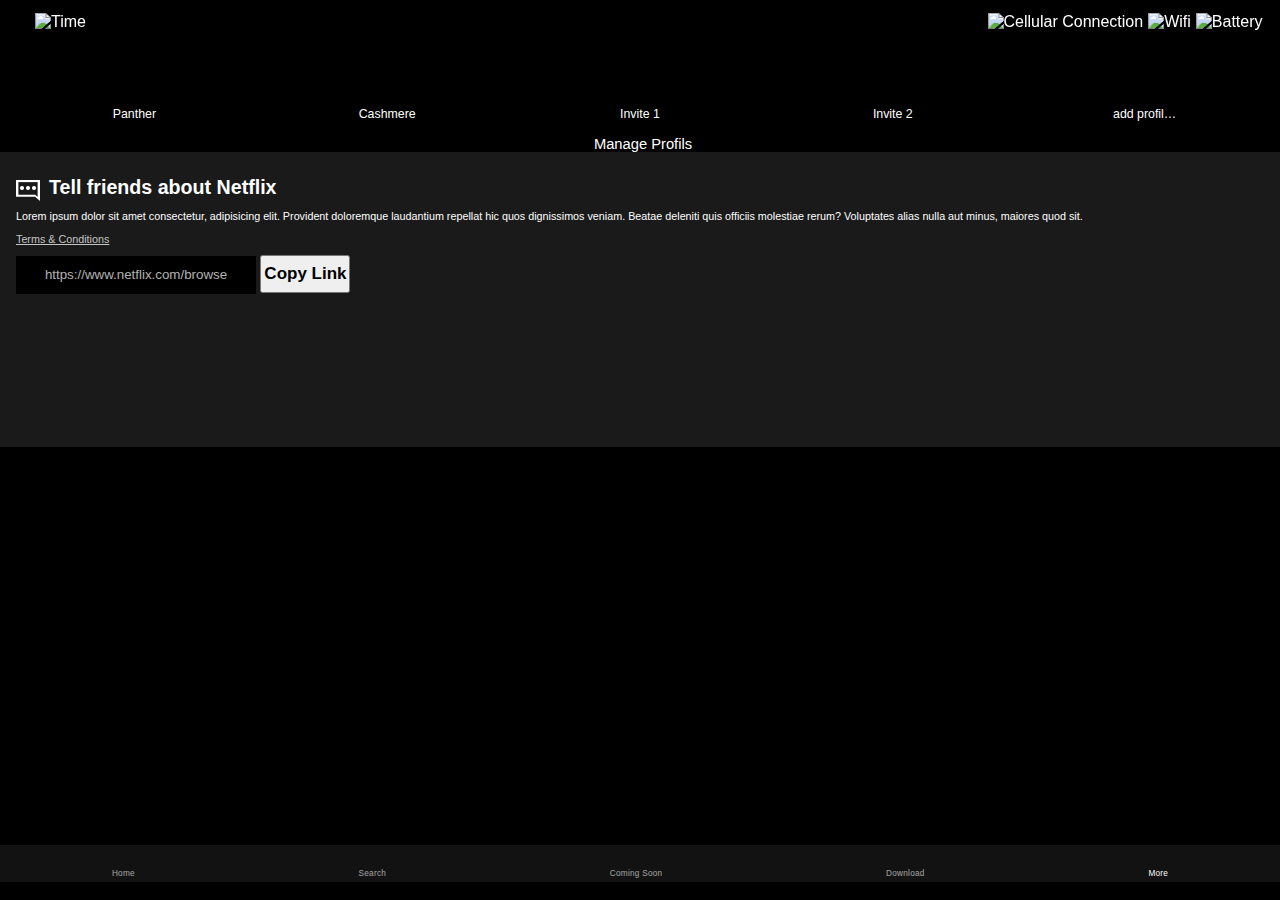
==== more.html @ edc054f3 "jour 4" ====
<!DOCTYPE html>
<html lang="fr">

<head>
    <meta charset="UTF-8">
    <meta name="viewport" content="width=device-width, initial-scale=1.0">
    <link rel="stylesheet" href="style/more.css">
    <title>Netflix/search</title>
</head>

<body>
    <header class="topbar">
        <div class="topbar-phone">
            <div class="hour">
                <img src="image/phone-bar/Time.svg" alt="Time">
            </div>
            <div class="phone-logo">
                <img src="image/phone-bar/Cellular Connection.svg" alt="Cellular Connection"><img
                    src="image/phone-bar/Wifi.svg" alt="Wifi"><img src="image/phone-bar/Battery.svg" alt="Battery">
            </div>
        </div>
    </header>
    <main class="main">
        <div class="container-profils">
            <div class="profils">
                <div class="profil">
                    <a href="home.html"><img src="image/more/profil-1.png" alt=""></a>
                    <p>Panther</p>
                </div>
                <div class="profil">
                    <a href=""><img src="image/more/profil-2.png" alt=""></a>
                    <p>Cashmere</p>
                </div>
                <div class="profil">
                    <a href=""><img src="image/more/profil-3.png" alt=""></a>
                    <p>Invite 1</p>
                </div>
                <div class="profil">
                    <a href=""><img src="image/more/profil-4.png" alt=""></a>
                    <p>Invite 2</p>
                </div>
                <div class="profil">
                    <a href=""><img src="image/more/add.png" alt=""></a>
                    <p>add profilweijeihhef</p>
                </div>
            </div>
        </div>
        <div class="container-mp">
            <img src="image/more/pencil.png" alt="">
            <p>Manage Profils</p>
        </div>
        <div class="container-share">
            <div class="title">
                <img src="image/more/text.png" alt="">
                <h1>Tell friends about Netflix</h1>
            </div>
            <p>Lorem ipsum dolor sit amet consectetur, adipisicing elit. Provident doloremque laudantium repellat hic
                quos dignissimos veniam. Beatae deleniti quis officiis molestiae rerum? Voluptates alias nulla aut
                minus, maiores quod sit.</p>
            <p class="ts">Terms & Conditions</p>
            <form action="">
                <input type="url" value="https://www.netflix.com/browse" id="link">
                <input type="button" value="Copy Link" id="button">
            </form>


        </div>

    </main>
    <footer class="footer">
        <div class="bottom-bar">
            <div class="bb-element">
                <a href="home.html"><img src="image/home/bottom-bar/home.svg" alt=""></a>
                <p>Home</p>
            </div>
            <div class="bb-element">
                <a href="search.html"><img src="image/home/bottom-bar/search.svg" alt=""></a>
                <p>Search</p>
            </div>
            <div class="bb-element">
                <a href="cs.html"><img src="image/home/bottom-bar/cs.svg" alt=""></a>
                <p>Coming Soon</p>
            </div>
            <div class="bb-element">
                <a href="download.html"><img src="image/home/bottom-bar/download.svg" alt=""></a>
                <p>Download</p>
            </div>
            <div class="bb-element">
                <a href="more.html"><img src="image/home/bottom-bar/more.svg" alt=""></a>
                <p>More</p>
            </div>

        </div>
        <div class="container-ib">
            <div class="iphone-bar">
                <div class="line-container">
                    <img src="image/phone-bar/Line.png" alt="">
                </div>
            </div>
        </div>


    </footer>

</body>

</html>
---- style/more.css ----
body {
  background: black;
  font-family: Helvetica, "Segoe UI", sans-serif;
  color: white;
  margin: 0;
}
body p {
  font-family: "Segoe UI", sans-serif;
}

.topbar {
  width: 100%;
  position: fixed;
}
.topbar .topbar-phone {
  width: 100%;
  margin: 13px 0px;
  display: flex;
  justify-content: right;
}
.topbar .topbar-phone .hour {
  position: absolute;
  left: 0;
  margin-left: 35px;
}
.topbar .topbar-phone .phone-logo {
  margin-right: 15px;
}
.topbar .topbar-phone .phone-logo img {
  margin: 0px 2.5px;
}

.main .container-profils .profils {
  display: flex;
  justify-content: space-around;
  align-items: center;
  text-align: center;
  margin: 0px 8px;
  padding-top: 82px;
}
.main .container-profils .profils .profil {
  overflow: hidden;
  text-overflow: ellipsis;
  white-space: nowrap;
}
.main .container-profils .profils .profil p {
  margin: 7px 0px 15px 0px;
  width: 65px;
  font-size: 12.35px;
  font-style: normal;
  font-weight: 400;
  overflow: hidden;
  text-overflow: ellipsis;
}
.main .container-mp {
  display: flex;
  justify-content: center;
  align-items: center;
}
.main .container-mp img {
  margin-right: 6px;
  height: 12px;
}
.main .container-mp p {
  margin: 0;
  font-size: 14.722px;
  font-style: normal;
  font-weight: 300;
}
.main .container-share {
  background: #1A1A1A;
  height: 247px;
  padding: 24px 16px;
}
.main .container-share .title img {
  float: left;
  margin-right: 9px;
}
.main .container-share h1 {
  margin: 0;
  font-size: 19.634px;
  font-style: normal;
  font-weight: 700;
}
.main .container-share p {
  font-size: 10.781px;
  font-style: normal;
  font-weight: 300;
}
.main .container-share .ts {
  text-decoration: underline;
  color: #C4C4C4;
}
.main .container-share input#link {
  width: 220px;
  height: 38px;
  padding: 0 10px;
  border: none;
  background: black;
  color: rgba(255, 255, 255, 0.7);
  text-align: center;
  overflow: hidden;
  text-overflow: ellipsis;
}
.main .container-share input#button {
  width: 90px;
  height: 38px;
  padding: 0;
  font-size: 17px;
  font-weight: bold;
}

.footer {
  position: fixed;
  bottom: 0;
  width: 100%;
  text-align: center;
}
.footer .bottom-bar {
  background: #121212;
  padding-top: 10px;
  font-size: 8.2px;
  font-style: normal;
  font-weight: 500;
  line-height: 10.4px;
  letter-spacing: 0.26px;
  text-align: center;
  display: flex;
  justify-content: space-around;
  align-items: center;
}
.footer .bottom-bar .bb-element {
  opacity: 0.6;
}
.footer .bottom-bar .bb-element:nth-last-child(1) {
  opacity: 1;
}
.footer .bottom-bar .bb-element p {
  margin: 3px 0px;
}
.footer .container-ib {
  order: 1;
  background: black;
  height: 18px;
  width: 100%;
}

/*# sourceMappingURL=more.css.map */
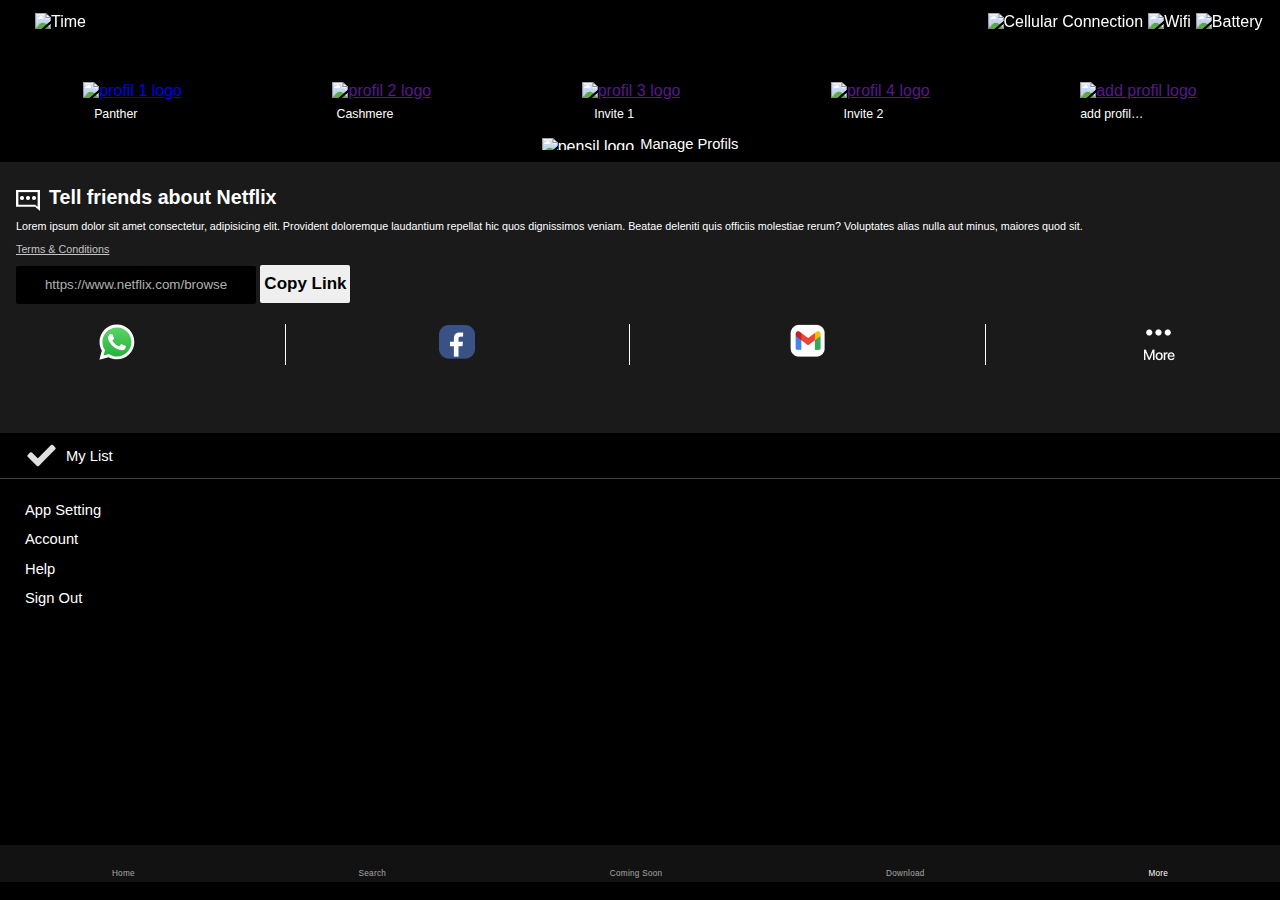
==== commit 68d6c580: "jour 5" ====
--- a/more.html
+++ b/more.html
@@ -24,34 +24,34 @@
         <div class="container-profils">
             <div class="profils">
                 <div class="profil">
-                    <a href="home.html"><img src="image/more/profil-1.png" alt=""></a>
+                    <a href="home.html"><img src="image/more/profil-1.png" alt="profil 1 logo"></a>
                     <p>Panther</p>
                 </div>
                 <div class="profil">
-                    <a href=""><img src="image/more/profil-2.png" alt=""></a>
+                    <a href=""><img src="image/more/profil-2.png" alt="profil 2 logo"></a>
                     <p>Cashmere</p>
                 </div>
                 <div class="profil">
-                    <a href=""><img src="image/more/profil-3.png" alt=""></a>
+                    <a href=""><img src="image/more/profil-3.png" alt="profil 3 logo"></a>
                     <p>Invite 1</p>
                 </div>
                 <div class="profil">
-                    <a href=""><img src="image/more/profil-4.png" alt=""></a>
+                    <a href=""><img src="image/more/profil-4.png" alt="profil 4 logo"></a>
                     <p>Invite 2</p>
                 </div>
                 <div class="profil">
-                    <a href=""><img src="image/more/add.png" alt=""></a>
+                    <a href=""><img src="image/more/add.png" alt="add profil logo"></a>
                     <p>add profilweijeihhef</p>
                 </div>
             </div>
         </div>
         <div class="container-mp">
-            <img src="image/more/pencil.png" alt="">
+            <img src="image/more/pencil.png" alt="pensil logo">
             <p>Manage Profils</p>
         </div>
         <div class="container-share">
             <div class="title">
-                <img src="image/more/text.png" alt="">
+                <img src="image/more/text.png" alt="text logo">
                 <h1>Tell friends about Netflix</h1>
             </div>
             <p>Lorem ipsum dolor sit amet consectetur, adipisicing elit. Provident doloremque laudantium repellat hic
@@ -62,8 +62,26 @@
                 <input type="url" value="https://www.netflix.com/browse" id="link">
                 <input type="button" value="Copy Link" id="button">
             </form>
-
-
+            <div class="social-media">
+                <a href=""><img class="wts" src="image/more/wts.svg" alt="whatsapp logo"></a>
+                <div class="v-bar"></div>
+                <a href=""><img src="image/more/fb.png" alt="facebook logo"></a>
+                <div class="v-bar"></div>
+                <a href=""><img src="image/more/gm.png" alt="gmail logo"></a>
+                <div class="v-bar"></div>
+                <a href=""><img src="image/more/more.png" alt="more"></a>
+            </div>
+        </div>
+        <div class="my-list">
+            <img src="image/more/check.svg" alt="check logo">
+            <h2>My List</h2>
+        </div>
+        <div class="h-bar"></div>
+        <div class="container-bottom">
+            <h2>App Setting</h2>
+            <h2>Account</h2>
+            <h2>Help</h2>
+            <h2>Sign Out</h2>
         </div>
 
     </main>
--- a/style/more.css
+++ b/style/more.css
@@ -56,6 +56,7 @@
   display: flex;
   justify-content: center;
   align-items: center;
+  margin-bottom: 10px;
 }
 .main .container-mp img {
   margin-right: 6px;
@@ -70,7 +71,7 @@
 .main .container-share {
   background: #1A1A1A;
   height: 247px;
-  padding: 24px 16px;
+  padding: 24px 16px 0px 16px;
 }
 .main .container-share .title img {
   float: left;
@@ -101,13 +102,60 @@
   text-align: center;
   overflow: hidden;
   text-overflow: ellipsis;
+  border-radius: 2px;
 }
 .main .container-share input#button {
   width: 90px;
   height: 38px;
   padding: 0;
   font-size: 17px;
+  border-radius: 2px;
+  border: none;
   font-weight: bold;
+}
+.main .container-share .social-media {
+  display: flex;
+  justify-content: space-around;
+  align-items: center;
+  height: 41px;
+  margin: 20px 10px 0px 10px;
+}
+.main .container-share .social-media a .wts {
+  scale: 1.4;
+}
+.main .container-share .v-bar {
+  background: #ffffff;
+  width: 1px;
+  height: 41px;
+}
+.main h2 {
+  font-size: 14.72px;
+  font-weight: 300;
+}
+.main .my-list {
+  display: flex;
+  align-items: center;
+  margin: 6px 0px 6px 25px;
+}
+.main .my-list h2 {
+  margin: 0;
+}
+.main .my-list img {
+  margin-right: 8px;
+}
+.main .h-bar {
+  background: #424242;
+  height: 1px;
+  width: 100%;
+}
+.main .container-bottom {
+  margin: 0px 0px 100px 25px;
+}
+.main .container-bottom h2 {
+  margin: 13.5px 0px;
+}
+.main .container-bottom h2:nth-last-child(4) {
+  margin-top: 22.5px;
 }
 
 .footer {
